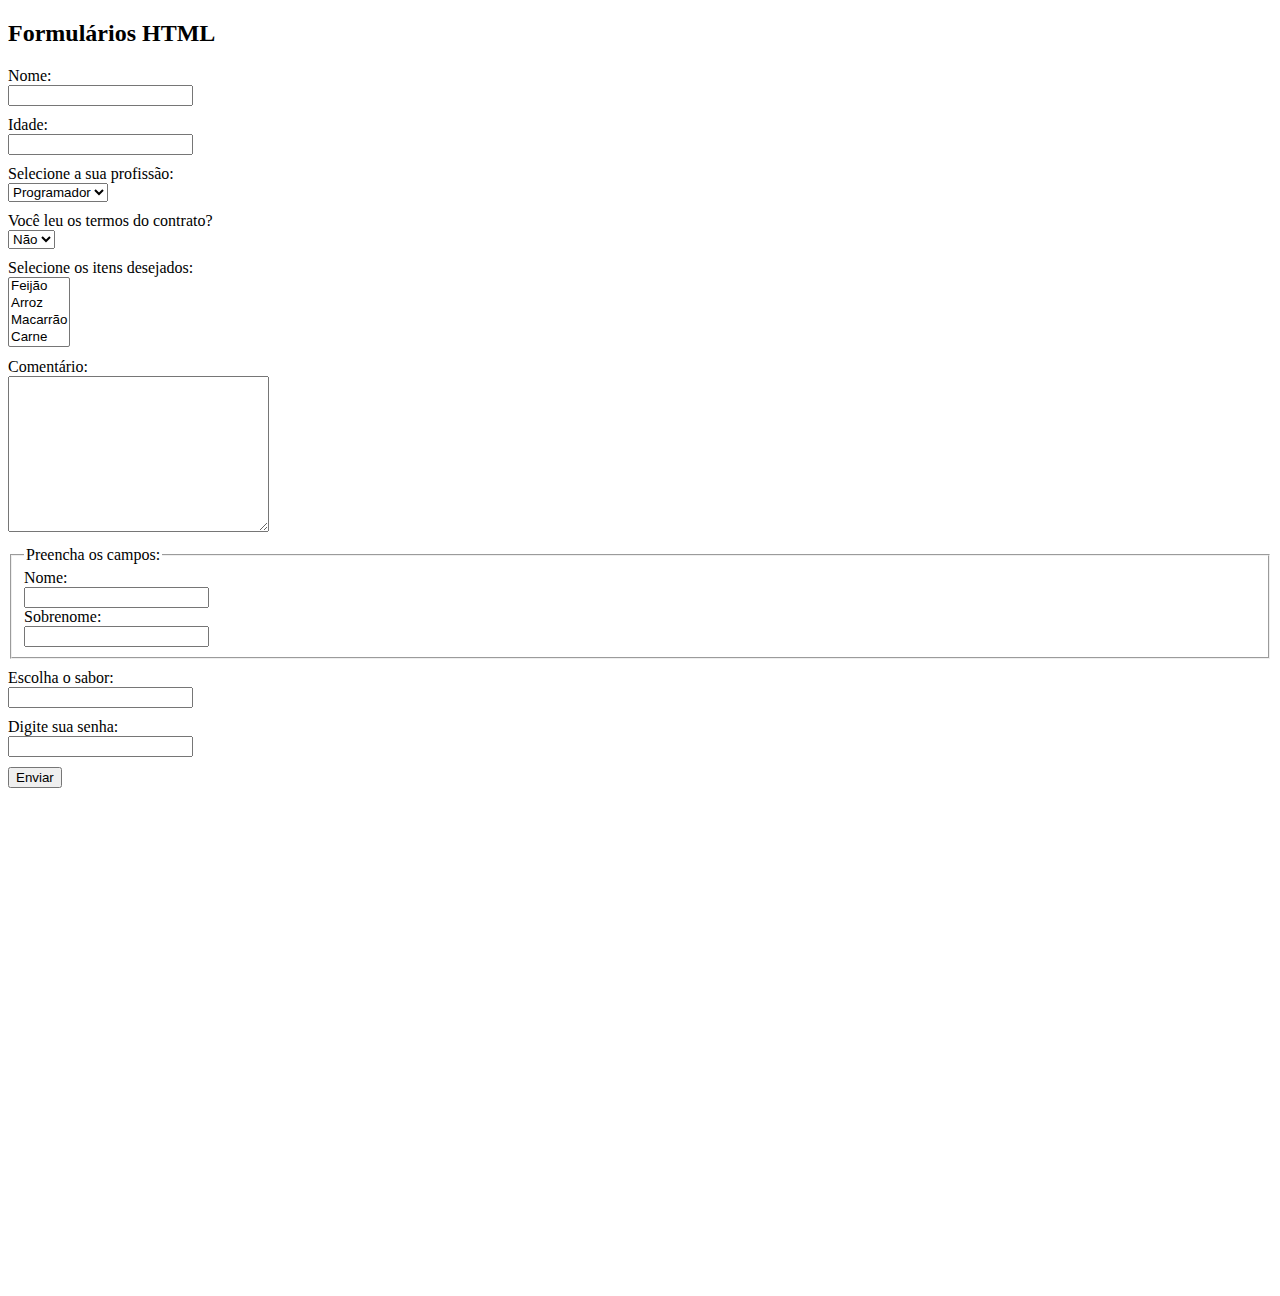
==== formularios/index.html @ 3af29911 "Initial commit" ====
<!DOCTYPE html>
<html lang="pt-br">
<head>
    <meta charset="UTF-8">
    <meta name="viewport" content="width=device-width, initial-scale=1.0">
    <title>Document</title>
    <link rel="stylesheet" href="/formularios/css/style.css">
</head>
<body>
    <h2>Formulários HTML</h2>
    <!-- Primeiro formulário-->
    <!-- Atributos da tag form-->
    <form action="register.php" method="POST">
        <div>
            <label>Nome: </label>
            <input type="text">
        </div>
    <!-- Atributo Name-->
        <div>
            <!-- Atributo for-->
            <label for="age">Idade: </label>
            <input type="text" name="age">
        </div>
    <!-- Select-->
        <div>
            <label for="job">Selecione a sua profissão: </label>
            <select name="job">
                <option value="programador">Programador</option>
                <option value="tester">Tester/QA</option>
                <option value="devops">DevOps</option>
            </select>
        </div>
    <!-- Selected-->
        <div>
            <label for="contract">Você leu os termos do contrato?</label>
            <select name="contract">
                <option value="nao" selected>Não</option>
                <option value="sim">Sim</option>
            </select>
        </div>
    <!-- Múltiplas opções-->
        <div>
            <label for="items">Selecione os itens desejados: </label>
            <select name="items" multiple>
                <option value="feijao">Feijão</option>
                <option value="arroz">Arroz</option>
                <option value="macarrao">Macarrão</option>
                <option value="carne">Carne</option>
            </select>
        </div>
    <!-- Textarea-->
        <div>
            <label for="comment">Comentário: </label>
            <textarea name="comment" cols="30" rows="10"></textarea>
        </div>
    <!-- Fieldset e legend-->
        <div>
            <fieldset>
                <legend>Preencha os campos: </legend>
                <label for="firstname">Nome: </label>
                <input type="text" name="firstname">
                <label for="lastname">Sobrenome: </label>
                <input type="text" name="lastname">
            </fieldset>
        </div>
    <!-- Datalist-->
        <div>
            <label for="sabor">Escolha o sabor: </label>
            <input type="text" list="sabores" name="sabor">

            <datalist id="sabores">
                <option value="Morango"></option>
                <option value="Abacaxi"></option>
                <option value="Chocolate"></option>
                <option value="Flocos"></option>
            </datalist>
        </div>
    <!-- Password -->
    <div>
        <label for="password">Digite sua senha: </label>
        <input type="password" name="password">
    </div>
    <!-- Envio de form-->
        <input type="submit" value="Enviar">
    </form>
</body>
</html>
---- formularios/css/style.css ----
body{
    padding-bottom: 500px
}

div{
    margin-bottom: 10px;
}

div input,
div label{
    display: block;
}
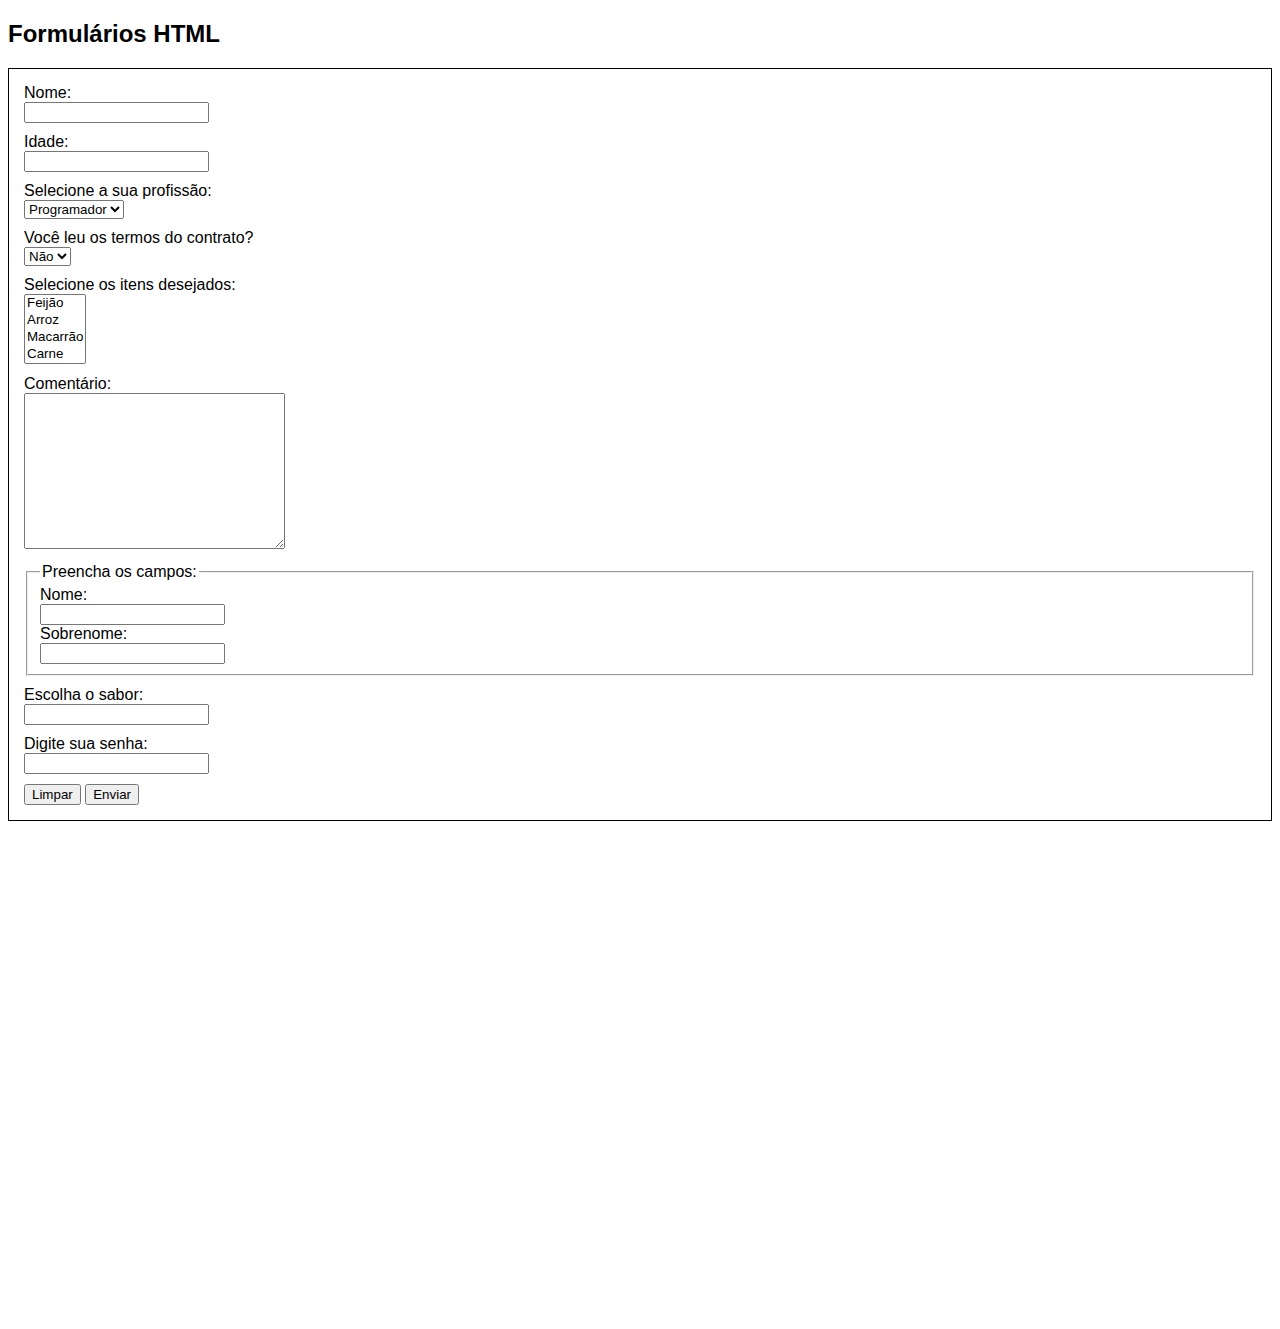
==== commit c71e8417: "s" ====
--- a/formularios/index.html
+++ b/formularios/index.html
@@ -3,14 +3,14 @@
 <head>
     <meta charset="UTF-8">
     <meta name="viewport" content="width=device-width, initial-scale=1.0">
-    <title>Document</title>
+    <title>HTML Forms</title>
     <link rel="stylesheet" href="/formularios/css/style.css">
 </head>
 <body>
     <h2>Formulários HTML</h2>
     <!-- Primeiro formulário-->
     <!-- Atributos da tag form-->
-    <form action="register.php" method="POST">
+    <form action="register.php" method="POST" class="forms">
         <div>
             <label>Nome: </label>
             <input type="text">
@@ -76,11 +76,13 @@
             </datalist>
         </div>
     <!-- Password -->
-    <div>
-        <label for="password">Digite sua senha: </label>
-        <input type="password" name="password">
-    </div>
-    <!-- Envio de form-->
+        <div>
+            <label for="password">Digite sua senha: </label>
+            <input type="password" name="password">
+        </div>
+        <!-- Resetar formulário -->
+        <input type="reset" value="Limpar">
+        <!-- Envio de form-->
         <input type="submit" value="Enviar">
     </form>
 </body>
--- a/formularios/css/style.css
+++ b/formularios/css/style.css
@@ -1,5 +1,6 @@
 body{
-    padding-bottom: 500px
+    padding-bottom: 500px;
+    font-family: Arial, Helvetica, sans-serif;
 }
 
 div{
@@ -9,4 +10,9 @@
 div input,
 div label{
     display: block;
+}
+
+.forms{
+    border: 1px solid black;
+    padding: 15px;
 }